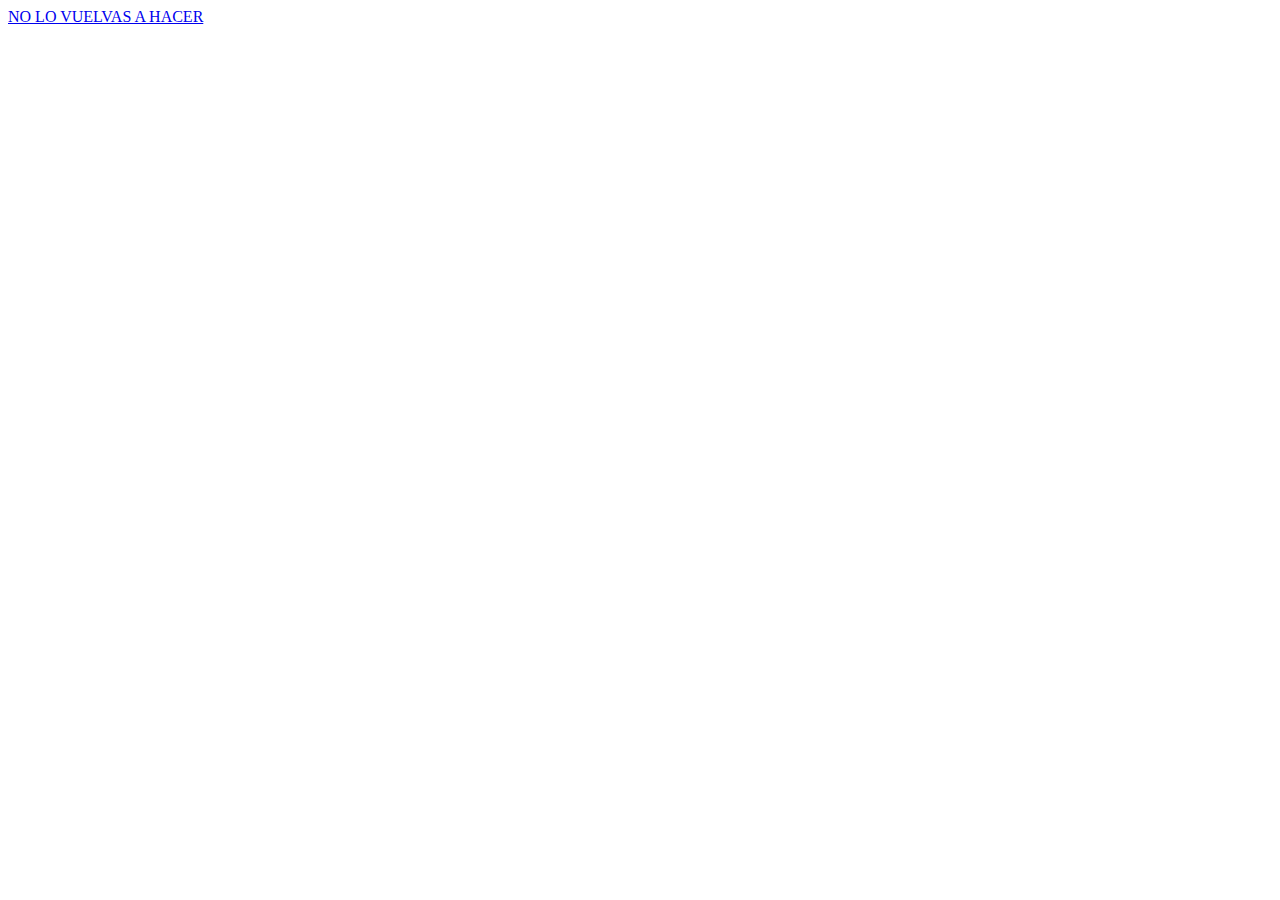
==== html/secret.html @ f83030fa "Primer commit" ====
<!DOCTYPE html>
<html lang="en">
<head>
    <meta charset="UTF-8">
    <meta name="viewport" content="width=device-width, initial-scale=1.0">
    <title>NO DEBISTE</title>
</head>
<body>
    <a href="../html/secret2.html">NO LO VUELVAS A HACER</a>
</body>
</html>
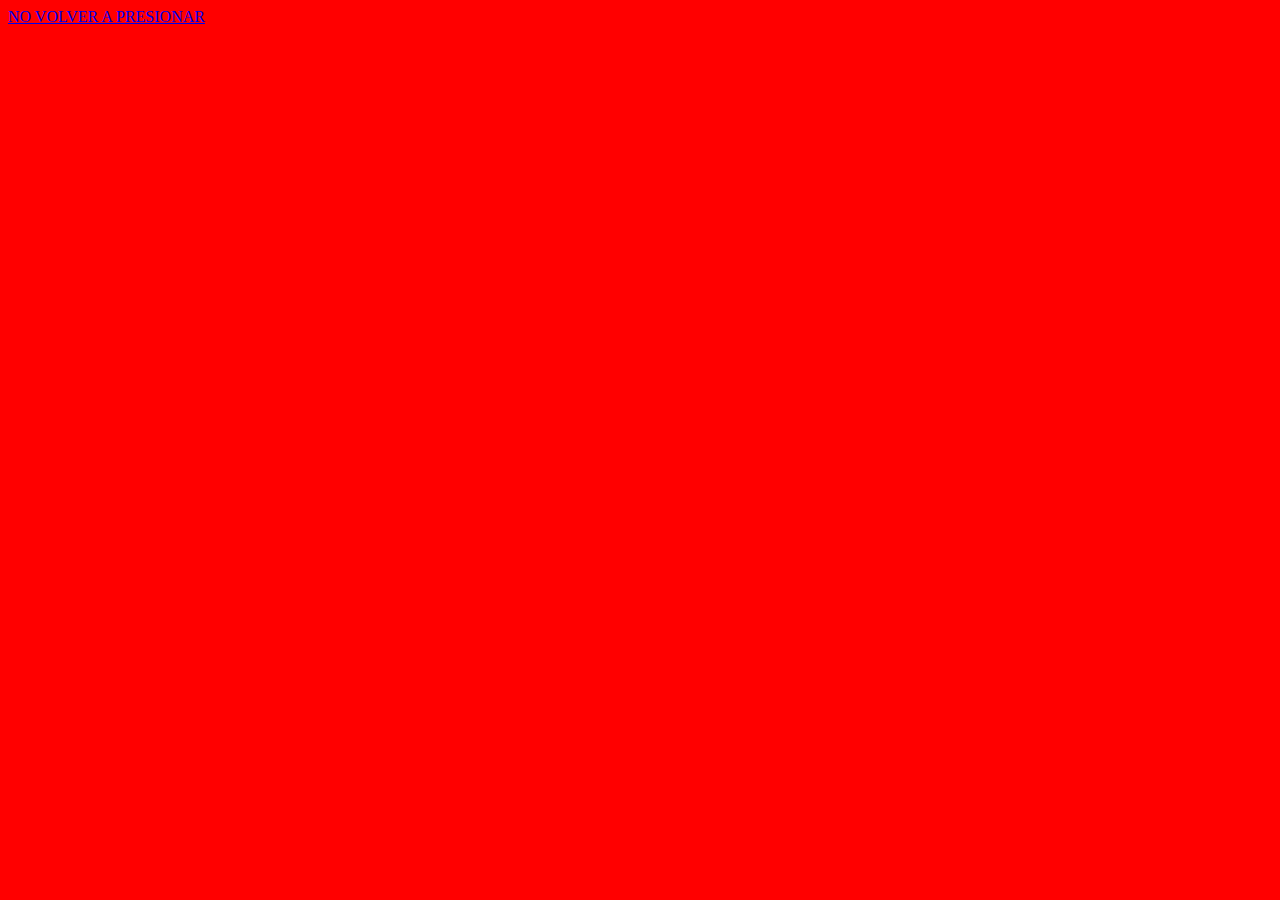
==== commit 3f071ab0: "Correciones" ====
--- a/html/secret.html
+++ b/html/secret.html
@@ -5,7 +5,7 @@
     <meta name="viewport" content="width=device-width, initial-scale=1.0">
     <title>NO DEBISTE</title>
 </head>
-<body>
-    <a href="../html/secret2.html">NO LO VUELVAS A HACER</a>
+<body style="background-color: red;">
+    <a href="../html/secret2.html">NO VOLVER A PRESIONAR</a>
 </body>
 </html>